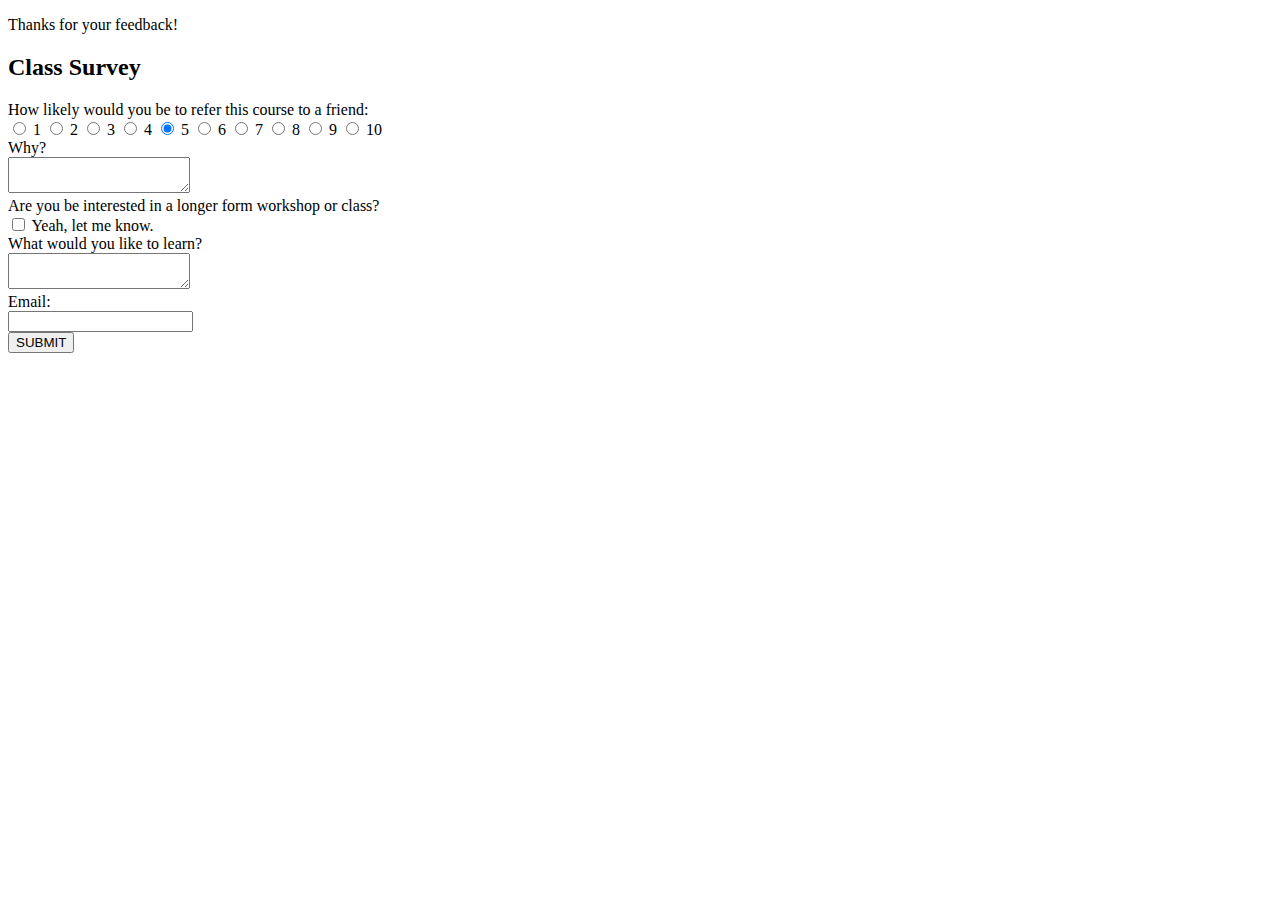
==== index.html @ a7a34b47 "removing angular extension" ====
<!doctype html>

<html>
  <head>
    <title>JS Course Feedback</title>

    <script src="http://code.jquery.com/jquery-1.10.1.min.js"></script>
    <script src='https://cdn.firebase.com/v0/firebase.js'></script>
    <script>
      var myDataRef = new Firebase('https://jssurvey.firebaseio.com/response_list');

      var serializeForm = function() {
      console.log('submit!');
        var entry = {
          rating: $("input[name=rating]:checked").val(),
          why: $("textarea[name=why]").val(),
          workshop_interest: $("input[name=workshop_interest]").val(),
          request: $("textarea[name=learn]").val(),
          email: $("input[name=email]").val()
        };
        myDataRef.push(entry);
        $('#message').show();
      }

      $().ready(function() {
        $('#message').hide();
        $('form').submit(serializeForm);
      });
    </script>
  </head>

  <body>
    <div id="message" style="background:#aea, padding:10px">
      <p>Thanks for your feedback!</p>
    </div>
    <h2>Class Survey</h2>
    <form novalidate>
      <label>How likely would you be to refer this course to a friend:</label><br/>
        <input type="radio" name="rating" value="1" /> 1
        <input type="radio" name="rating" value="2" /> 2
        <input type="radio" name="rating" value="3" /> 3
        <input type="radio" name="rating" value="4" /> 4
        <input type="radio" name="rating" value="5" checked /> 5
        <input type="radio" name="rating" value="6" /> 6
        <input type="radio" name="rating" value="7" /> 7
        <input type="radio" name="rating" value="8" /> 8
        <input type="radio" name="rating" value="9" /> 9
        <input type="radio" name="rating" value="10" /> 10
      <br/>
      <label>Why?<br/>
        <textarea name="why"></textarea>
      </label>
      <br/>
      <label>Are you be interested in a longer form workshop or class?<br/>
        <input type="checkbox" name="workshop_interest" value="Yes"> Yeah, let me know.
      </label>
      <br/>
      <label>What would you like to learn?<br/>
        <textarea name="learn"></textarea>
      </label>
      <br/>
      <label>Email:<br/>
        <input type="text" name="email" />
      </label>
      <br/>
      <button>SUBMIT</button>
    </form>
  </body>

</html>
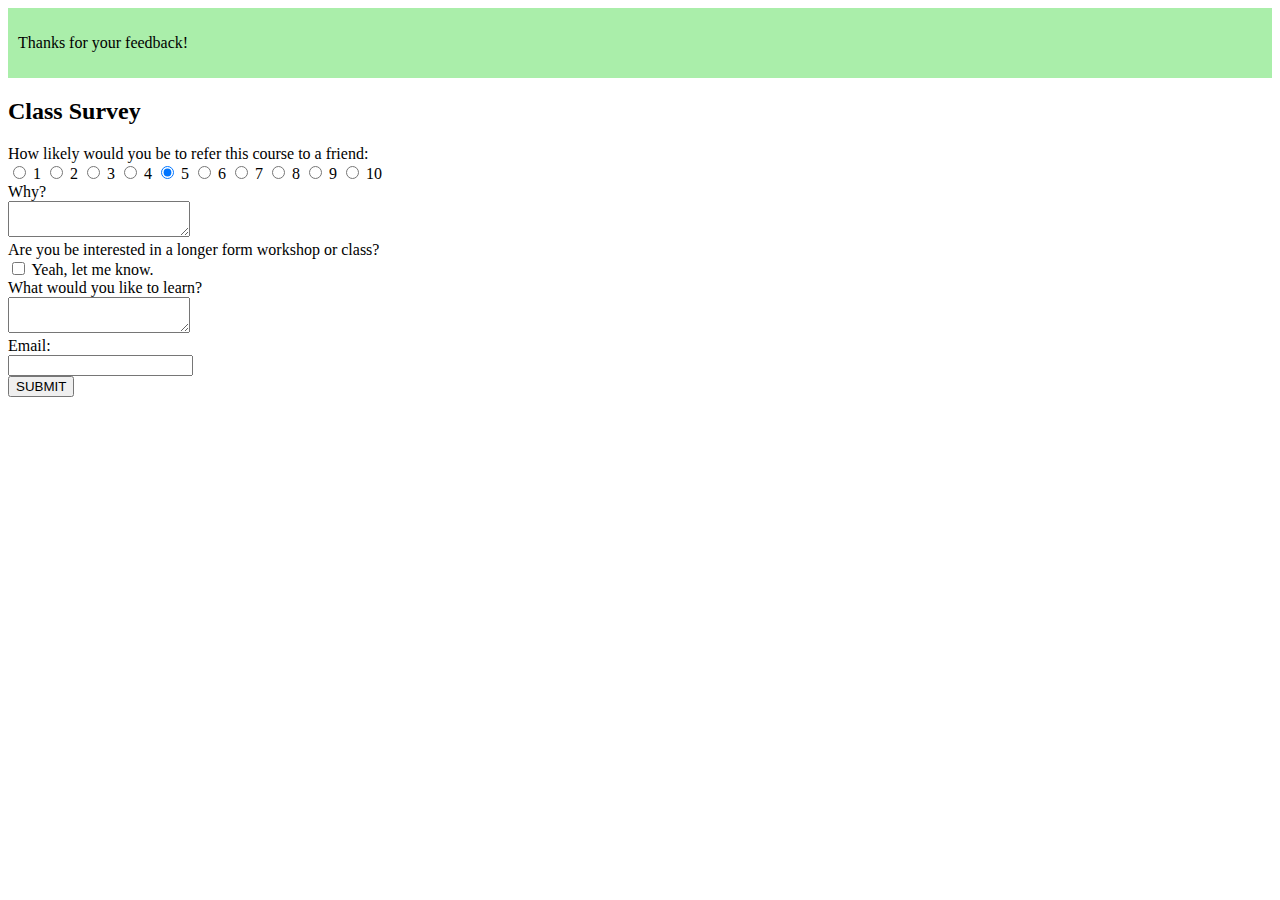
==== commit 12b6e34e: "fixing message style" ====
--- a/index.html
+++ b/index.html
@@ -9,17 +9,18 @@
     <script>
       var myDataRef = new Firebase('https://jssurvey.firebaseio.com/response_list');
 
-      var serializeForm = function() {
-      console.log('submit!');
+      var serializeForm = function(event) {
+        console.log('submit!');
         var entry = {
           rating: $("input[name=rating]:checked").val(),
           why: $("textarea[name=why]").val(),
-          workshop_interest: $("input[name=workshop_interest]").val(),
+          workshop_interest: $("input[name=workshop_interest]").is(':checked') ? "Yes" : "No",
           request: $("textarea[name=learn]").val(),
           email: $("input[name=email]").val()
         };
         myDataRef.push(entry);
         $('#message').show();
+        event.preventDefault();
       }
 
       $().ready(function() {
@@ -30,7 +31,7 @@
   </head>
 
   <body>
-    <div id="message" style="background:#aea, padding:10px">
+    <div id="message" style="background:#aea; padding:10px">
       <p>Thanks for your feedback!</p>
     </div>
     <h2>Class Survey</h2>
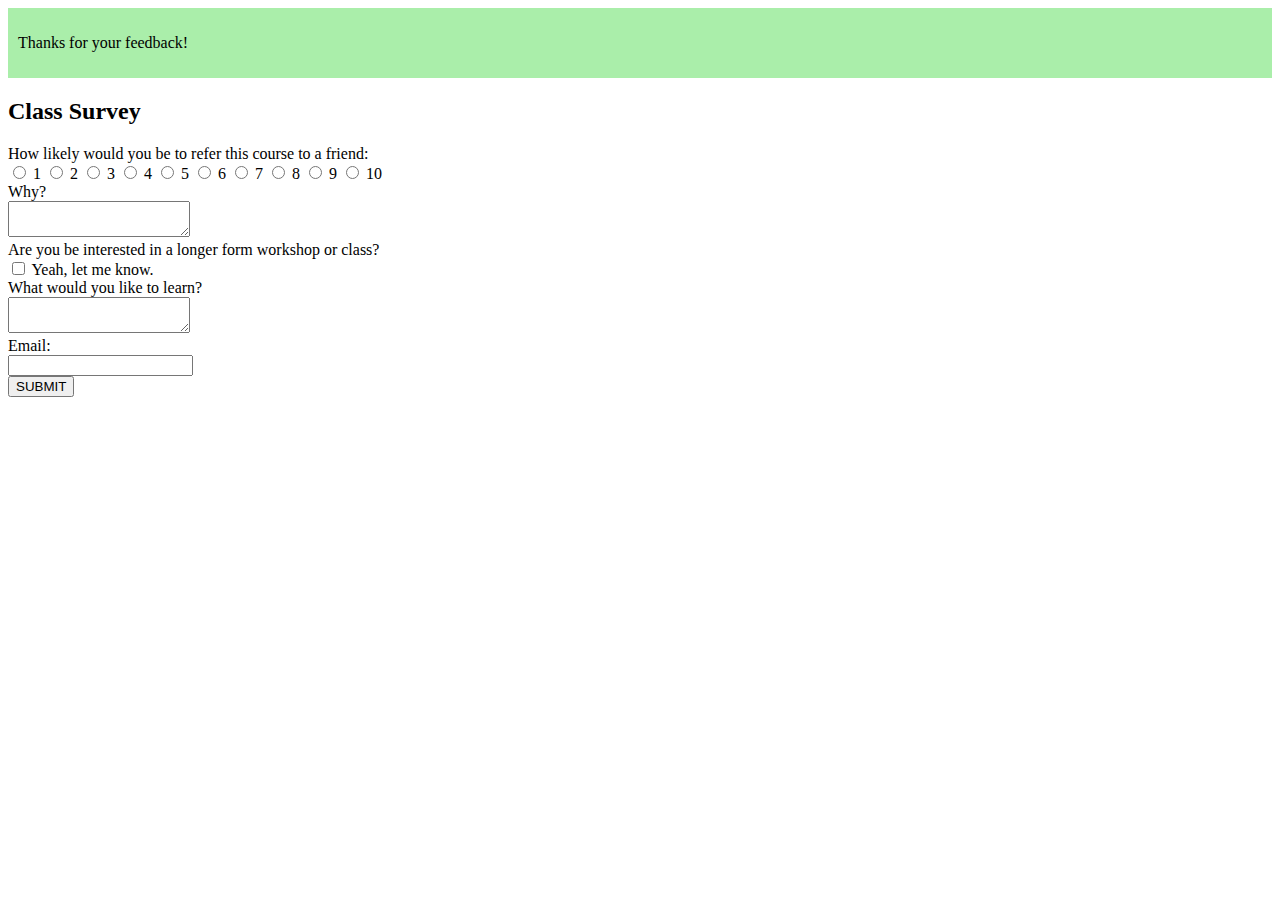
==== commit 63a1e377: "removing default check" ====
--- a/index.html
+++ b/index.html
@@ -10,9 +10,10 @@
       var myDataRef = new Firebase('https://jssurvey.firebaseio.com/response_list');
 
       var serializeForm = function(event) {
+        event.preventDefault();
         console.log('submit!');
         var entry = {
-          rating: $("input[name=rating]:checked").val(),
+          rating: $("input[name=rating]:checked").val() || null,
           why: $("textarea[name=why]").val(),
           workshop_interest: $("input[name=workshop_interest]").is(':checked') ? "Yes" : "No",
           request: $("textarea[name=learn]").val(),
@@ -20,7 +21,6 @@
         };
         myDataRef.push(entry);
         $('#message').show();
-        event.preventDefault();
       }
 
       $().ready(function() {
@@ -34,14 +34,16 @@
     <div id="message" style="background:#aea; padding:10px">
       <p>Thanks for your feedback!</p>
     </div>
+
     <h2>Class Survey</h2>
+
     <form novalidate>
       <label>How likely would you be to refer this course to a friend:</label><br/>
         <input type="radio" name="rating" value="1" /> 1
         <input type="radio" name="rating" value="2" /> 2
         <input type="radio" name="rating" value="3" /> 3
         <input type="radio" name="rating" value="4" /> 4
-        <input type="radio" name="rating" value="5" checked /> 5
+        <input type="radio" name="rating" value="5" /> 5
         <input type="radio" name="rating" value="6" /> 6
         <input type="radio" name="rating" value="7" /> 7
         <input type="radio" name="rating" value="8" /> 8
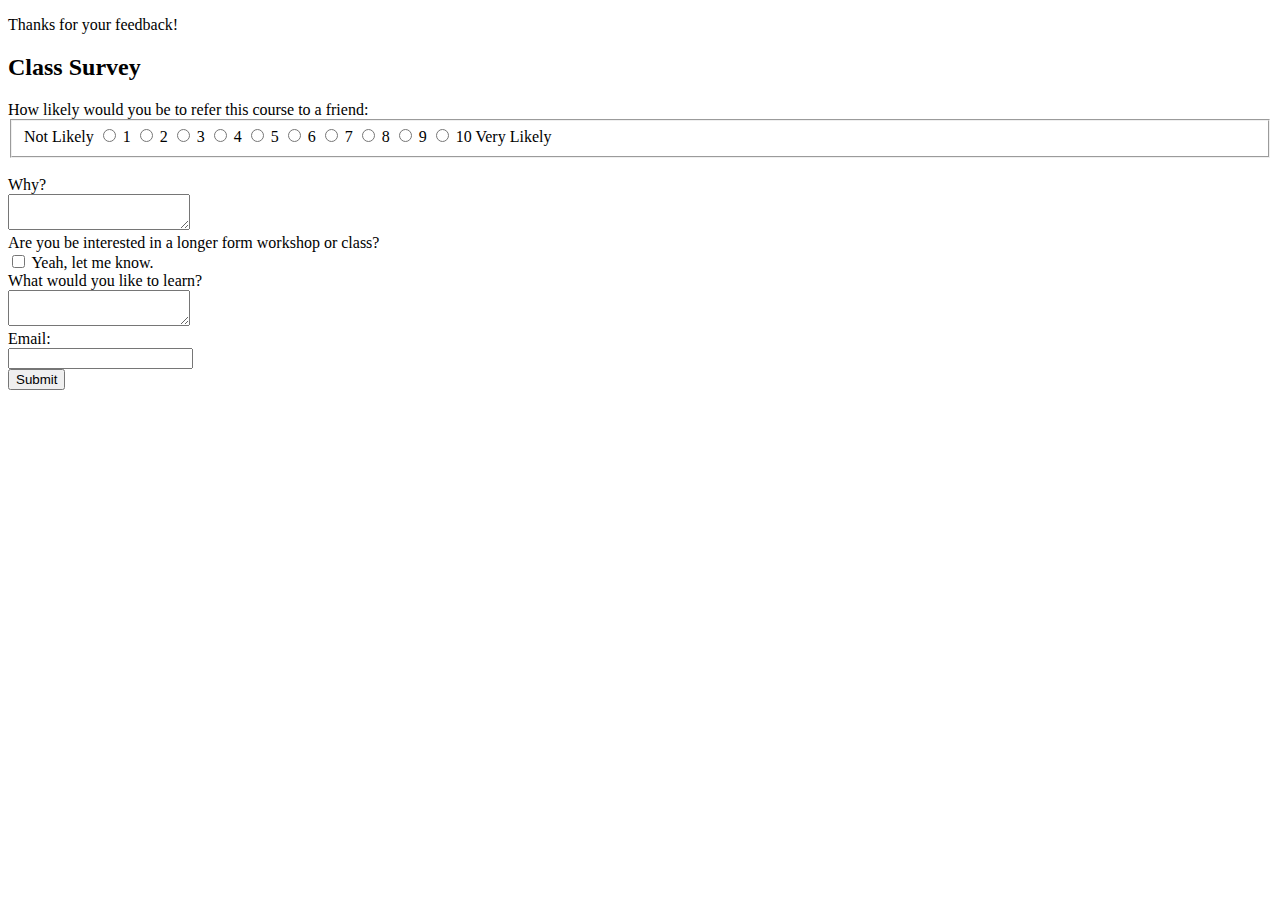
==== commit 944d4dbe: "merging" ====
--- a/index.html
+++ b/index.html
@@ -1,4 +1,4 @@
-<!doctype html>
+<!DOCTYPE html>
 
 <html>
   <head>
@@ -28,46 +28,55 @@
         $('form').submit(serializeForm);
       });
     </script>
+		<link href="styles.css" rel="stylesheet">
+		<style></style>
   </head>
 
   <body>
-    <div id="message" style="background:#aea; padding:10px">
-      <p>Thanks for your feedback!</p>
+    <div class="container">
+			
+	    <div id="message">
+	      <p>Thanks for your feedback!</p>
+	    </div>
+	    
+	    <h2>Class Survey</h2>
+	    <form novalidate>
+	      <label>How likely would you be to refer this course to a friend:</label>
+	      <fieldset>
+		<span class="pos-left">Not Likely</span>
+	        <input type="radio" name="rating" value="1" /> 1
+	        <input type="radio" name="rating" value="2" /> 2
+	        <input type="radio" name="rating" value="3" /> 3
+	        <input type="radio" name="rating" value="4" /> 4
+	        <input type="radio" name="rating" value="5" /> 5
+	        <input type="radio" name="rating" value="6" /> 6
+	        <input type="radio" name="rating" value="7" /> 7
+	        <input type="radio" name="rating" value="8" /> 8
+	        <input type="radio" name="rating" value="9" /> 9
+	        <input type="radio" name="rating" value="10" /> 10
+		<span class="pos-right">Very Likely</span>
+	      </fieldset>
+	      <br/>
+	      <label>Why?<br/>
+	        <textarea name="why"></textarea>
+	      </label>
+	      <br/>
+	      <label>Are you be interested in a longer form workshop or class?<br/>
+	        <input type="checkbox" name="workshop_interest" value="Yes"> Yeah, let me know.
+	      </label>
+	      <br/>
+	      <label>What would you like to learn?<br/>
+	        <textarea name="learn"></textarea>
+	      </label>
+	      <br/>
+	      <label>Email:<br/>
+	        <input type="text" name="email" />
+	      </label>
+	      <br/>
+	      <button type="submit">Submit</button>
+	    </form>
     </div>
 
-    <h2>Class Survey</h2>
-
-    <form novalidate>
-      <label>How likely would you be to refer this course to a friend:</label><br/>
-        <input type="radio" name="rating" value="1" /> 1
-        <input type="radio" name="rating" value="2" /> 2
-        <input type="radio" name="rating" value="3" /> 3
-        <input type="radio" name="rating" value="4" /> 4
-        <input type="radio" name="rating" value="5" /> 5
-        <input type="radio" name="rating" value="6" /> 6
-        <input type="radio" name="rating" value="7" /> 7
-        <input type="radio" name="rating" value="8" /> 8
-        <input type="radio" name="rating" value="9" /> 9
-        <input type="radio" name="rating" value="10" /> 10
-      <br/>
-      <label>Why?<br/>
-        <textarea name="why"></textarea>
-      </label>
-      <br/>
-      <label>Are you be interested in a longer form workshop or class?<br/>
-        <input type="checkbox" name="workshop_interest" value="Yes"> Yeah, let me know.
-      </label>
-      <br/>
-      <label>What would you like to learn?<br/>
-        <textarea name="learn"></textarea>
-      </label>
-      <br/>
-      <label>Email:<br/>
-        <input type="text" name="email" />
-      </label>
-      <br/>
-      <button>SUBMIT</button>
-    </form>
   </body>
 
 </html>
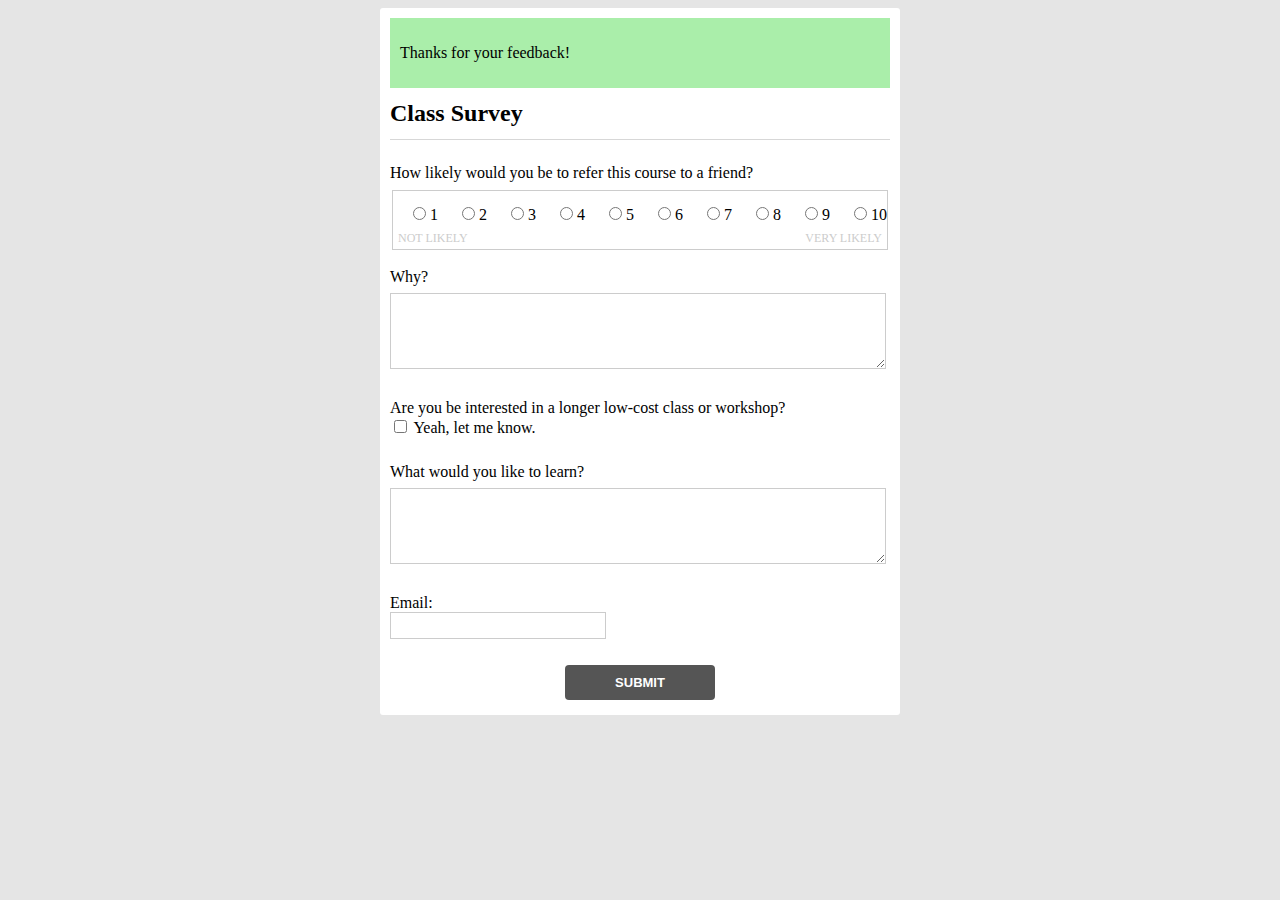
==== commit 59c838cd: "fixing punctuation, adding fee to workshop" ====
--- a/index.html
+++ b/index.html
@@ -41,7 +41,7 @@
 	    
 	    <h2>Class Survey</h2>
 	    <form novalidate>
-	      <label>How likely would you be to refer this course to a friend:</label>
+	      <label>How likely would you be to refer this course to a friend?</label>
 	      <fieldset>
 		<span class="pos-left">Not Likely</span>
 	        <input type="radio" name="rating" value="1" /> 1
@@ -61,7 +61,7 @@
 	        <textarea name="why"></textarea>
 	      </label>
 	      <br/>
-	      <label>Are you be interested in a longer form workshop or class?<br/>
+	      <label>Are you be interested in a longer low-cost class or workshop?<br/>
 	        <input type="checkbox" name="workshop_interest" value="Yes"> Yeah, let me know.
 	      </label>
 	      <br/>
--- a/styles.css
+++ b/styles.css
@@ -0,0 +1,72 @@
+body {
+	background: #e5e5e5;
+}
+.container {
+	background: #fff;
+	border-radius: 3px;
+	margin: 0 auto;
+	padding: 10px 10px 15px;
+	width: 500px;
+}
+h2 {
+	border-bottom: 1px solid #d7d7d7;
+	margin: 0 0 1em;
+	padding: .5em 0;
+}
+label {
+	display: block;
+	margin: 0 0 .5em;
+}
+button {
+	background: #555;
+	border: medium none;
+	border-radius: 4px;
+	color: #fff;
+	display: block;
+	font-size: 13px;
+	font-weight: 700;
+	margin: 0 auto;
+	padding: 10px 20px;
+	text-transform: uppercase;
+	width: 30%;
+}
+
+input[type="radio"] {
+	margin: 0 0 0 1.5em;
+}
+input[type="text"] {
+	border: 1px solid #ccc;
+	padding: 5px 7px;
+	width: 200px;
+}
+textarea {
+	border: 1px solid #ccc;
+	height: 70px;
+	margin: 7px 0 0;
+	width: 490px;
+}
+
+fieldset {
+	border: 1px solid #ccc;
+	padding: 15px 0 25px;
+	position: relative;
+}
+fieldset .pos-left, 
+fieldset .pos-right {
+	bottom: 3px;
+	color: #ccc;
+	font-size: 12px;
+	position: absolute;
+	text-transform: uppercase;
+}
+fieldset .pos-left {
+	left: 5px; 
+}
+fieldset .pos-right {
+	right: 5px;
+}
+
+#message {
+	background: #aea;
+	padding: 10px;
+}